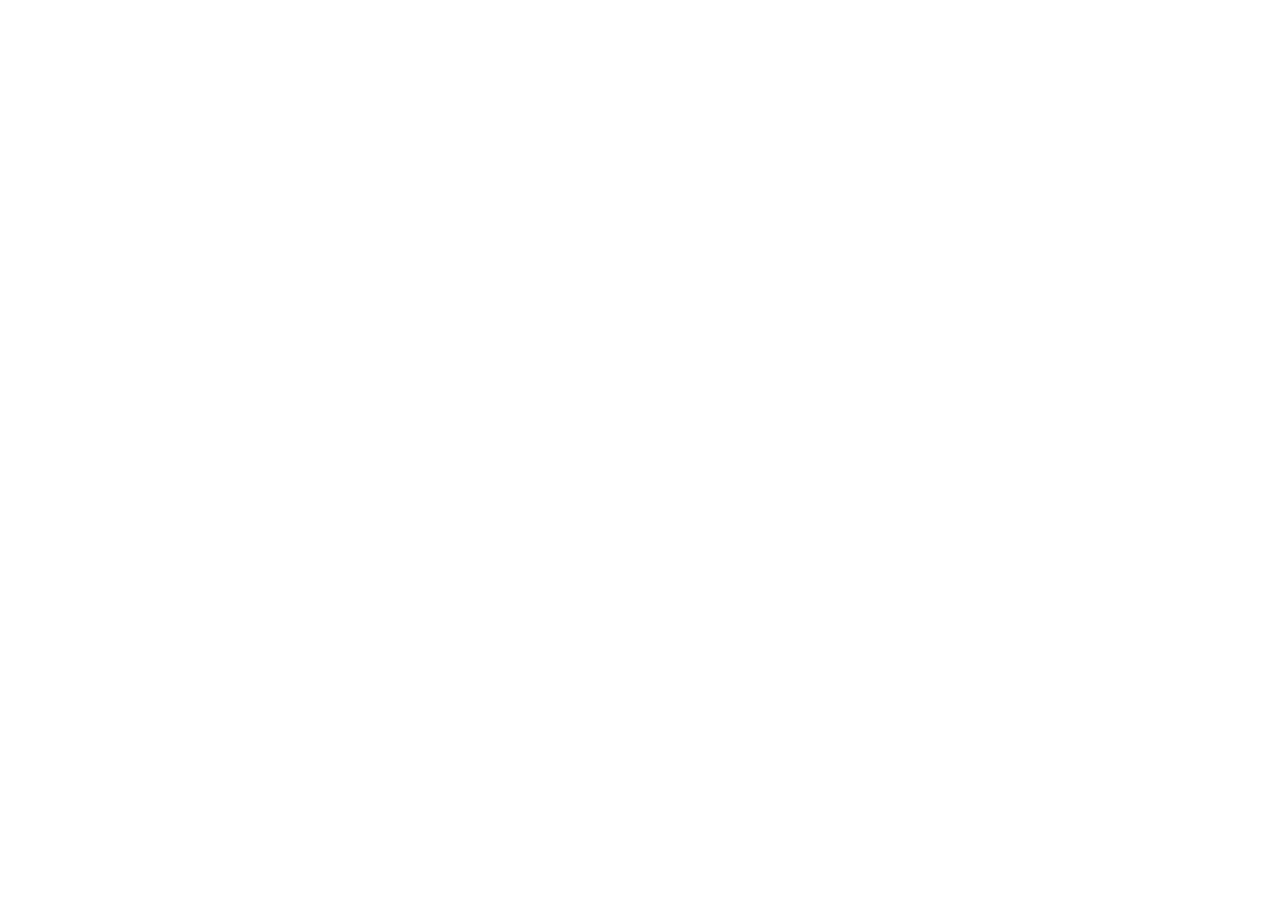
==== src/index.html @ 74a0eed5 "add base styles" ====
<!DOCTYPE html>
<html lang="ru">
  <head>
    <meta charset="UTF-8" />
    <meta name="viewport" content="width=device-width, initial-scale=1.0" />
    <title>Заголовок страницы</title>
  </head>
  <body>
    <!-- Так добавляются фрагменты в главные HTML-файлы страниц. -->
    <include src="./partials/example.html"></include>

    <!-- Скрипт идёт последним в разметке. В нём уже подключен главный SASS-файл. -->
    <script src="./index.js"></script>
  </body>
</html>
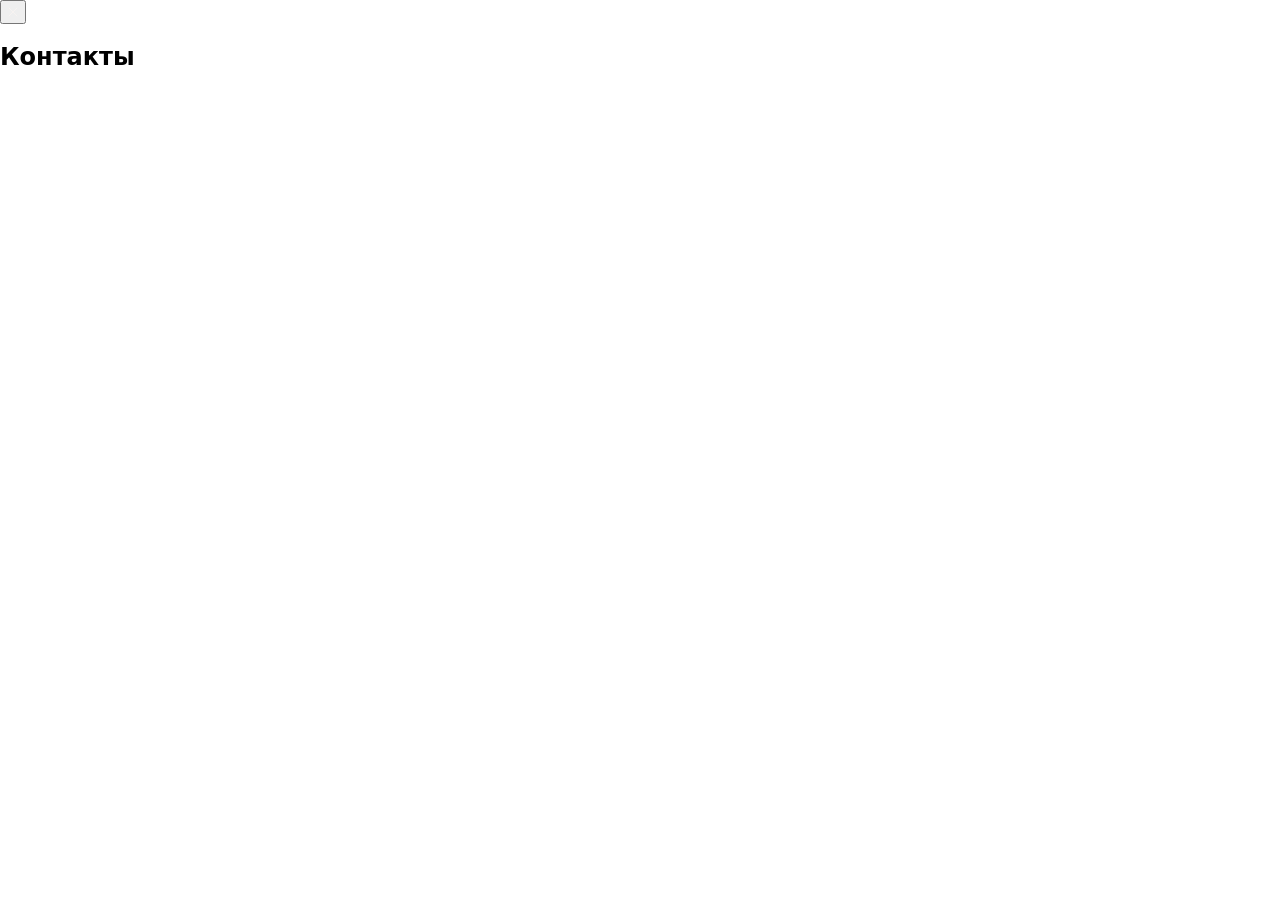
==== commit 23d261a1: "pop-up/modal-form" ====
--- a/src/index.html
+++ b/src/index.html
@@ -4,12 +4,86 @@
     <meta charset="UTF-8" />
     <meta name="viewport" content="width=device-width, initial-scale=1.0" />
     <title>Заголовок страницы</title>
+    <link
+      rel="stylesheet"
+      href="https://cdnjs.cloudflare.com/ajax/libs/modern-normalize/1.0.0/modern-normalize.min.css"
+    />
   </head>
   <body>
-    <!-- Так добавляются фрагменты в главные HTML-файлы страниц. -->
-    <include src="./partials/example.html"></include>
+    <include src="./partials/header.html"></include>
+    <main>
+      <include src="./partials/hero.html"></include>
+      <div class="container program-wrap">
+        <include src="./partials/program.html"></include>
+      </div>
+      <include src="./partials/skills.html"></include>
+      <include src="./partials/requirements.html"></include>
+      <include src="./partials/react.html"></include>
+      <include src="./partials/typescript.html"></include>
+      <include src="./partials/vue.html"></include>
+    </main>
 
-    <!-- Скрипт идёт последним в разметке. В нём уже подключен главный SASS-файл. -->
+    <include src="./partials/offer.html"></include>
+    <div class="backdrop">
+      <div class="modal block-bg">
+        <button class="btn-close">
+          <svg class="btn-close-icon" width="10" height="10">
+            <use href="./images/sprite.svg#close"></use>
+          </svg>
+        </button>
+        <!-- <h2 class="title modal-title">Регистрация на курс</h2> -->
+
+        <!-- <form action="" class="form">
+          <div class="form-group">
+            <label class="form-label">
+              Имя
+              <sup>*</sup>
+            </label>
+            <input
+              type="text"
+              class="form-field"
+              placeholder="Как Вас зовут?"
+              pattern="[a-zA-Zа-яёА-ЯЁ\s]+$"
+              required
+            />
+            <span class="form-field-invalid">Заполните все поля</span>
+          </div>
+          <div class="form-group">
+            <label class="form-label">
+              телефон
+              <sup>*</sup>
+            </label>
+            <input
+              type="text"
+              class="form-field"
+              placeholder="+38 0-- --- -- --"
+              pattern="[0-9]{8,10}"
+              required
+            />
+            <span class="form-field-invalid">Заполните все поля</span>
+          </div>
+          <div class="form-group">
+            <label class="form-label">E-mail</label>
+            <input
+              type="text"
+              class="form-field"
+              placeholder="Андрес электронного ящика"
+            />
+            <span class="form-field-invalid">Заполните все поля</span>
+          </div>
+          <button class="btn btn-float" type="submit">
+            Зарегистрироваться
+          </button>
+        </form> -->
+        <!-- <div class="thank-you-message">
+          <p>Спасибо, Ваша заявка принята!</p>
+          <p>Мы свяжемся с вами в ближайшее время.</p>
+        </div> -->
+
+        <h2 class="title modal-title">Контакты</h2>
+        <include src="./partials/contacts.html"></include>
+      </div>
+    </div>
     <script src="./index.js"></script>
   </body>
 </html>
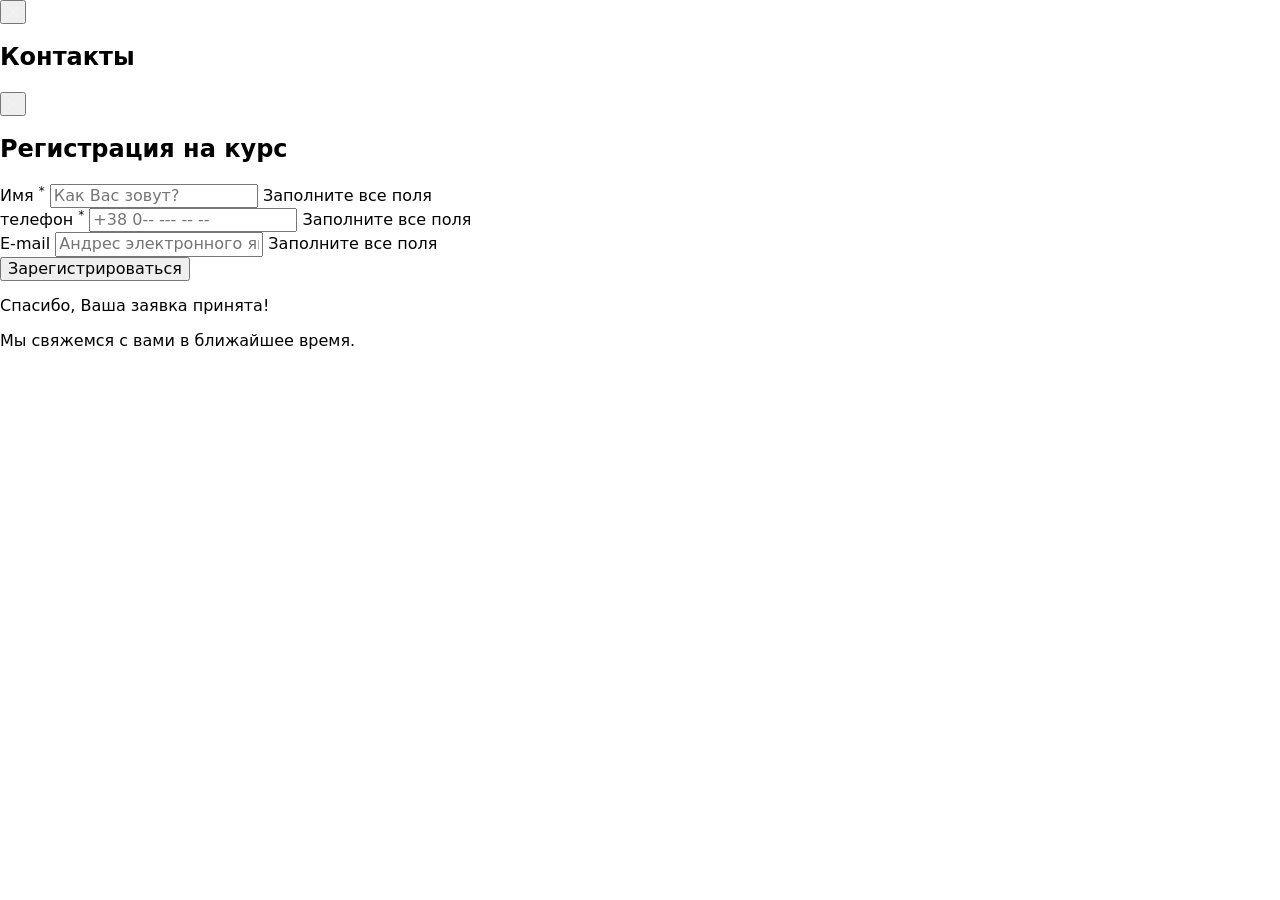
==== commit a9bb27cf: "latest v" ====
--- a/src/index.html
+++ b/src/index.html
@@ -24,16 +24,28 @@
     </main>
 
     <include src="./partials/offer.html"></include>
-    <div class="backdrop">
+    <div class="backdrop" id="modalContacts">
       <div class="modal block-bg">
-        <button class="btn-close">
+        <button class="btn-close" data-modal-close>
           <svg class="btn-close-icon" width="10" height="10">
             <use href="./images/sprite.svg#close"></use>
           </svg>
         </button>
-        <!-- <h2 class="title modal-title">Регистрация на курс</h2> -->
 
-        <!-- <form action="" class="form">
+        <h2 class="title modal-title">Контакты</h2>
+        <include src="./partials/contacts.html"></include>
+      </div>
+    </div>
+    <div class="backdrop" id="modalRequest">
+      <div class="modal block-bg">
+        <button class="btn-close" data-modal-close>
+          <svg class="btn-close-icon" width="10" height="10">
+            <use href="./images/sprite.svg#close"></use>
+          </svg>
+        </button>
+        <h2 class="title modal-title">Регистрация на курс</h2>
+
+        <form action="" class="form">
           <div class="form-group">
             <label class="form-label">
               Имя
@@ -74,16 +86,16 @@
           <button class="btn btn-float" type="submit">
             Зарегистрироваться
           </button>
-        </form> -->
-        <!-- <div class="thank-you-message">
+        </form>
+        <div class="thank-you-message">
           <p>Спасибо, Ваша заявка принята!</p>
           <p>Мы свяжемся с вами в ближайшее время.</p>
-        </div> -->
-
-        <h2 class="title modal-title">Контакты</h2>
-        <include src="./partials/contacts.html"></include>
+        </div>
       </div>
     </div>
+
     <script src="./index.js"></script>
+    <script src="./js/script.js"></script>
+    <script src="./js/modal.js"></script>
   </body>
 </html>
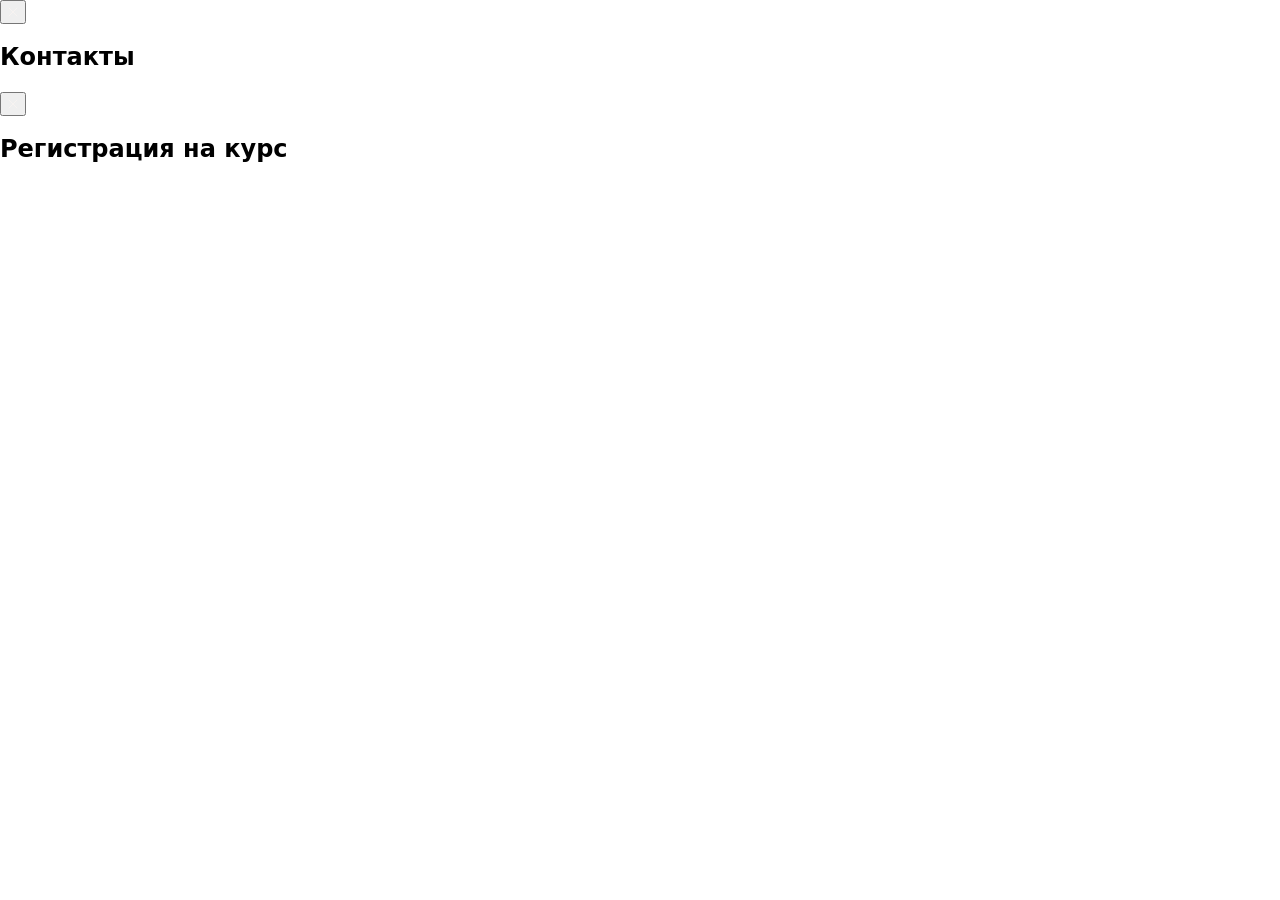
==== commit 82689b62: "add footer / some another changes" ====
--- a/src/index.html
+++ b/src/index.html
@@ -24,11 +24,12 @@
     </main>
 
     <include src="./partials/offer.html"></include>
+    <include src="./partials/footer.html"></include>
     <div class="backdrop" id="modalContacts">
       <div class="modal block-bg">
         <button class="btn-close" data-modal-close>
           <svg class="btn-close-icon" width="10" height="10">
-            <use href="./images/sprite.svg#close"></use>
+            <use href="./images/sprite.svg#icon-close"></use>
           </svg>
         </button>
 
@@ -40,57 +41,11 @@
       <div class="modal block-bg">
         <button class="btn-close" data-modal-close>
           <svg class="btn-close-icon" width="10" height="10">
-            <use href="./images/sprite.svg#close"></use>
+            <use href="./images/sprite.svg#icon-close"></use>
           </svg>
         </button>
         <h2 class="title modal-title">Регистрация на курс</h2>
-
-        <form action="" class="form">
-          <div class="form-group">
-            <label class="form-label">
-              Имя
-              <sup>*</sup>
-            </label>
-            <input
-              type="text"
-              class="form-field"
-              placeholder="Как Вас зовут?"
-              pattern="[a-zA-Zа-яёА-ЯЁ\s]+$"
-              required
-            />
-            <span class="form-field-invalid">Заполните все поля</span>
-          </div>
-          <div class="form-group">
-            <label class="form-label">
-              телефон
-              <sup>*</sup>
-            </label>
-            <input
-              type="text"
-              class="form-field"
-              placeholder="+38 0-- --- -- --"
-              pattern="[0-9]{8,10}"
-              required
-            />
-            <span class="form-field-invalid">Заполните все поля</span>
-          </div>
-          <div class="form-group">
-            <label class="form-label">E-mail</label>
-            <input
-              type="text"
-              class="form-field"
-              placeholder="Андрес электронного ящика"
-            />
-            <span class="form-field-invalid">Заполните все поля</span>
-          </div>
-          <button class="btn btn-float" type="submit">
-            Зарегистрироваться
-          </button>
-        </form>
-        <div class="thank-you-message">
-          <p>Спасибо, Ваша заявка принята!</p>
-          <p>Мы свяжемся с вами в ближайшее время.</p>
-        </div>
+        <include src="./partials/form.html"></include>
       </div>
     </div>
 
